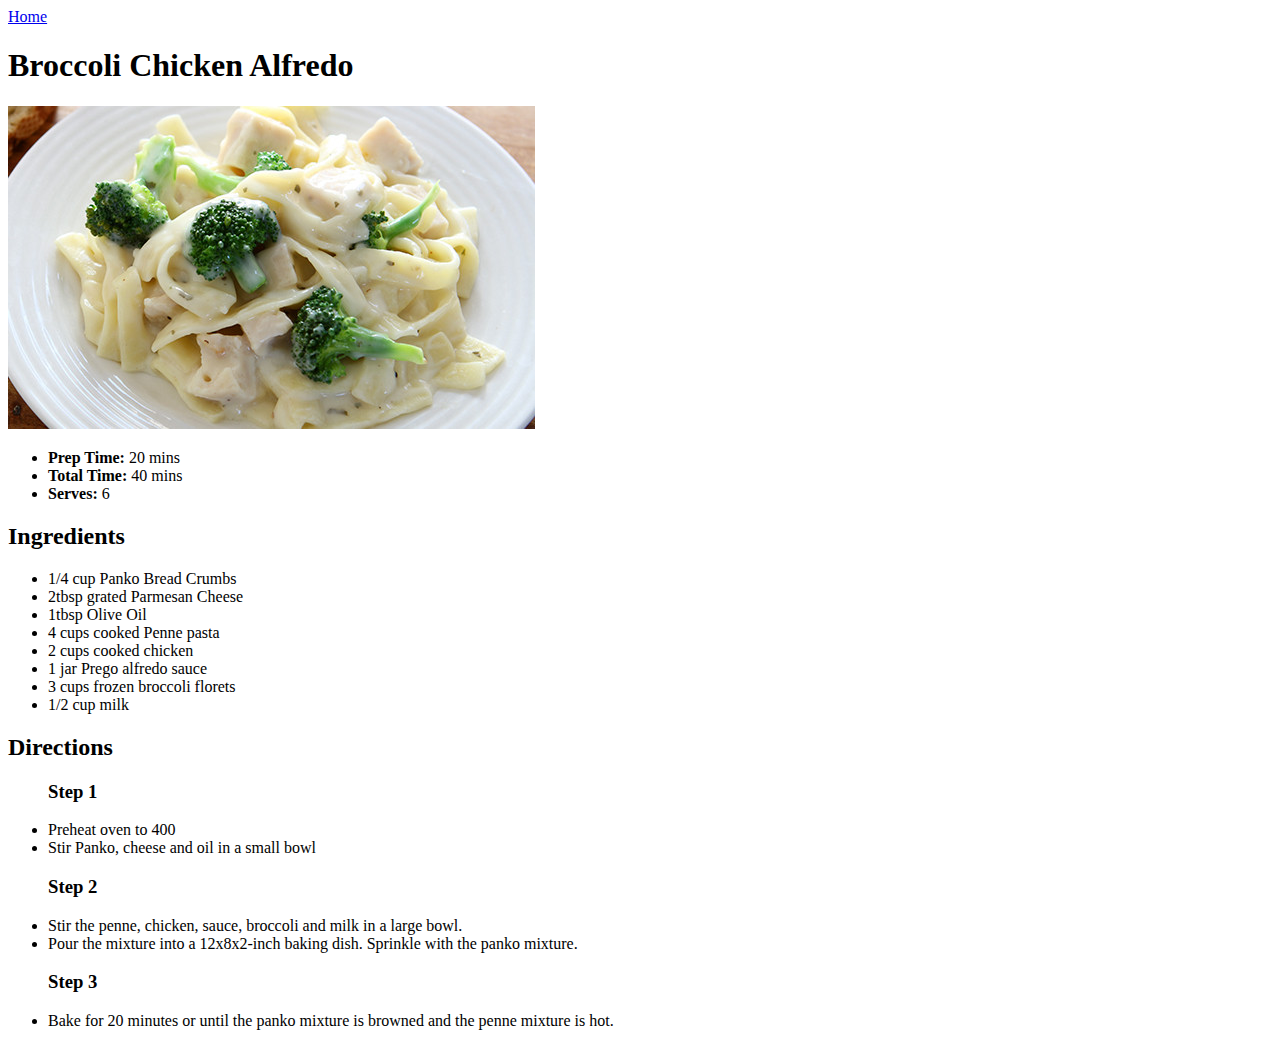
==== recipes/Alfredo.html @ 0c9c9f26 "Add third recipe page and home button" ====
<!DOCTYPE html>
<html lang="en">
    <head>
        <meta charset="UTF-8">
        <title>Alfredo</title>
    </head>

    <header>
        <a href="../index.html">Home</a>
    </header>

    <body>
        <h1>Broccoli Chicken Alfredo</h1>
        <img src="./images/Alfredo.jpg">
        <ul>
            <li><strong>Prep Time:</strong> 20 mins</li>
            <li><strong>Total Time:</strong> 40 mins</li>
            <li><strong>Serves:</strong> 6</li>
        </ul>
        <h2>Ingredients</h2>
            <ul>
                <li>1/4 cup Panko Bread Crumbs</li>
                <li>2tbsp grated Parmesan Cheese</li>
                <li>1tbsp Olive Oil</li>
                <li>4 cups cooked Penne pasta</li>
                <li>2 cups cooked chicken</li>
                <li>1 jar Prego alfredo sauce</li>
                <li>3 cups frozen broccoli florets</li>
                <li>1/2 cup milk</li>
            </ul>
        <h2>Directions</h2>
            <ul>
                <h3>Step 1</h3>
                    <li>Preheat oven to 400</li>
                    <li>Stir Panko, cheese and oil in a small bowl</li>
                <h3>Step 2</h3>
                    <li>Stir the penne, chicken, sauce, broccoli and milk in a large bowl. </li>
                    <li>Pour the mixture into a 12x8x2-inch baking dish.  Sprinkle with the panko mixture.</li>
                <h3>Step 3</h3>
                    <li>Bake for 20 minutes or until the panko mixture is browned and the penne mixture is hot.</li>
            </ul>
    </body>

</html>
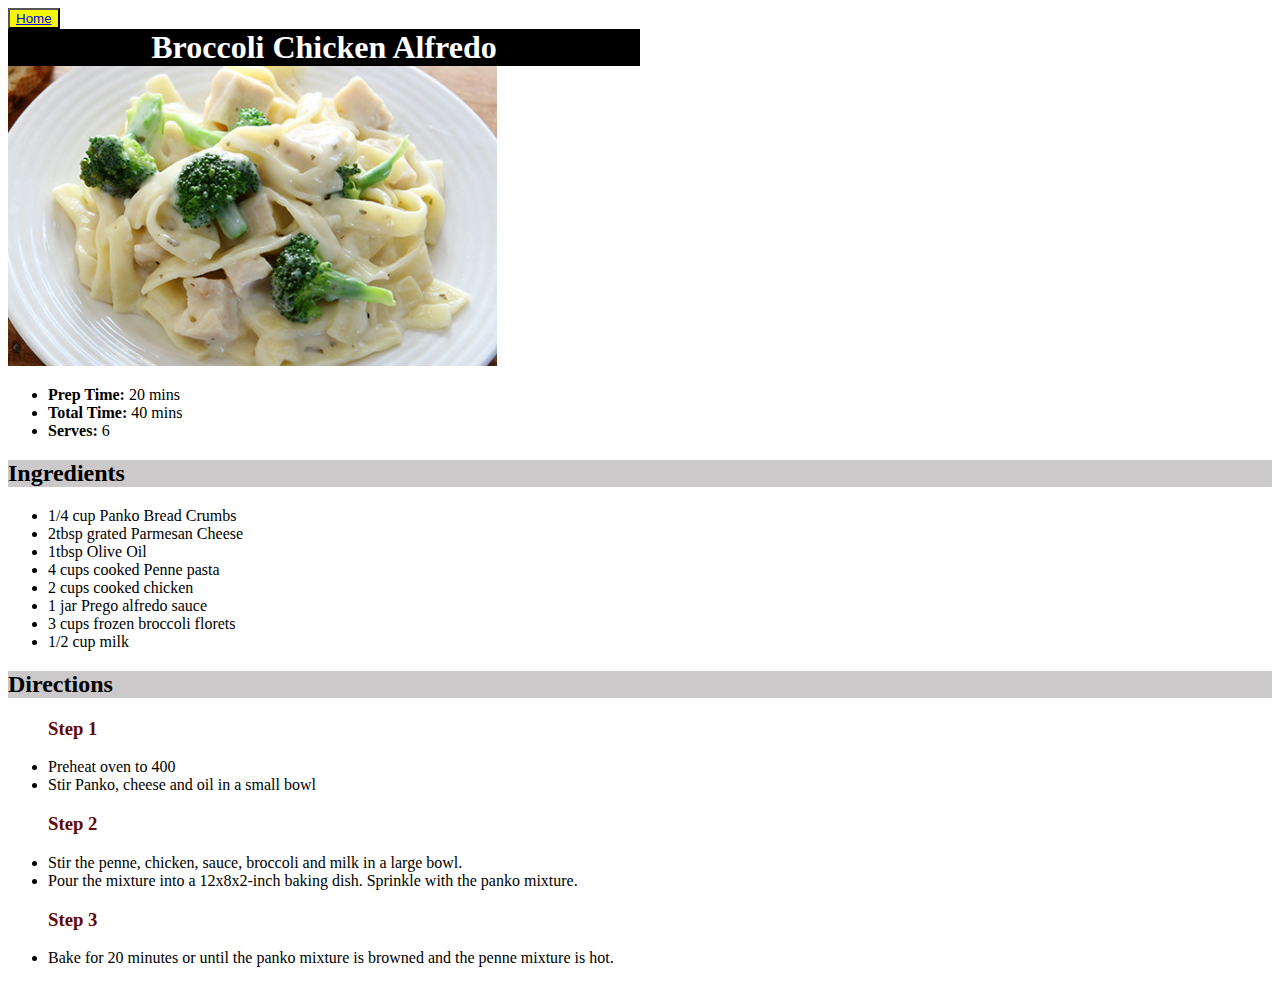
==== commit 6f428420: "Styled with CSS" ====
--- a/recipes/Alfredo.html
+++ b/recipes/Alfredo.html
@@ -3,10 +3,11 @@
     <head>
         <meta charset="UTF-8">
         <title>Alfredo</title>
+        <link rel="stylesheet" href="../style.css">
     </head>
 
     <header>
-        <a href="../index.html">Home</a>
+        <button class="link"><a href="../index.html">Home</a></button>
     </header>
 
     <body>
@@ -30,13 +31,13 @@
             </ul>
         <h2>Directions</h2>
             <ul>
-                <h3>Step 1</h3>
+                <h3 class="step-class">Step 1</h3>
                     <li>Preheat oven to 400</li>
                     <li>Stir Panko, cheese and oil in a small bowl</li>
-                <h3>Step 2</h3>
+                <h3 class="step-class">Step 2</h3>
                     <li>Stir the penne, chicken, sauce, broccoli and milk in a large bowl. </li>
                     <li>Pour the mixture into a 12x8x2-inch baking dish.  Sprinkle with the panko mixture.</li>
-                <h3>Step 3</h3>
+                <h3 class="step-class">Step 3</h3>
                     <li>Bake for 20 minutes or until the panko mixture is browned and the penne mixture is hot.</li>
             </ul>
     </body>
--- a/style.css
+++ b/style.css
@@ -0,0 +1,29 @@
+.link {
+    color: black;
+    background-color: rgb(243, 247, 6);
+}
+
+h1 {
+    width: 50%;
+    margin: 0;
+    color: white;
+    background-color: black;
+    text-align: center;
+}
+
+h2 {
+    background-color: rgba(82, 74, 74, 0.299);
+    color: rgb(187, 180, 180)
+    text-align: left
+}
+
+img {
+    height: 300px;
+    width: auto;
+}
+
+.step-class {
+    font-family:'Times New Roman', Times, serif;
+    color: rgb(98, 8, 8);
+}
+
